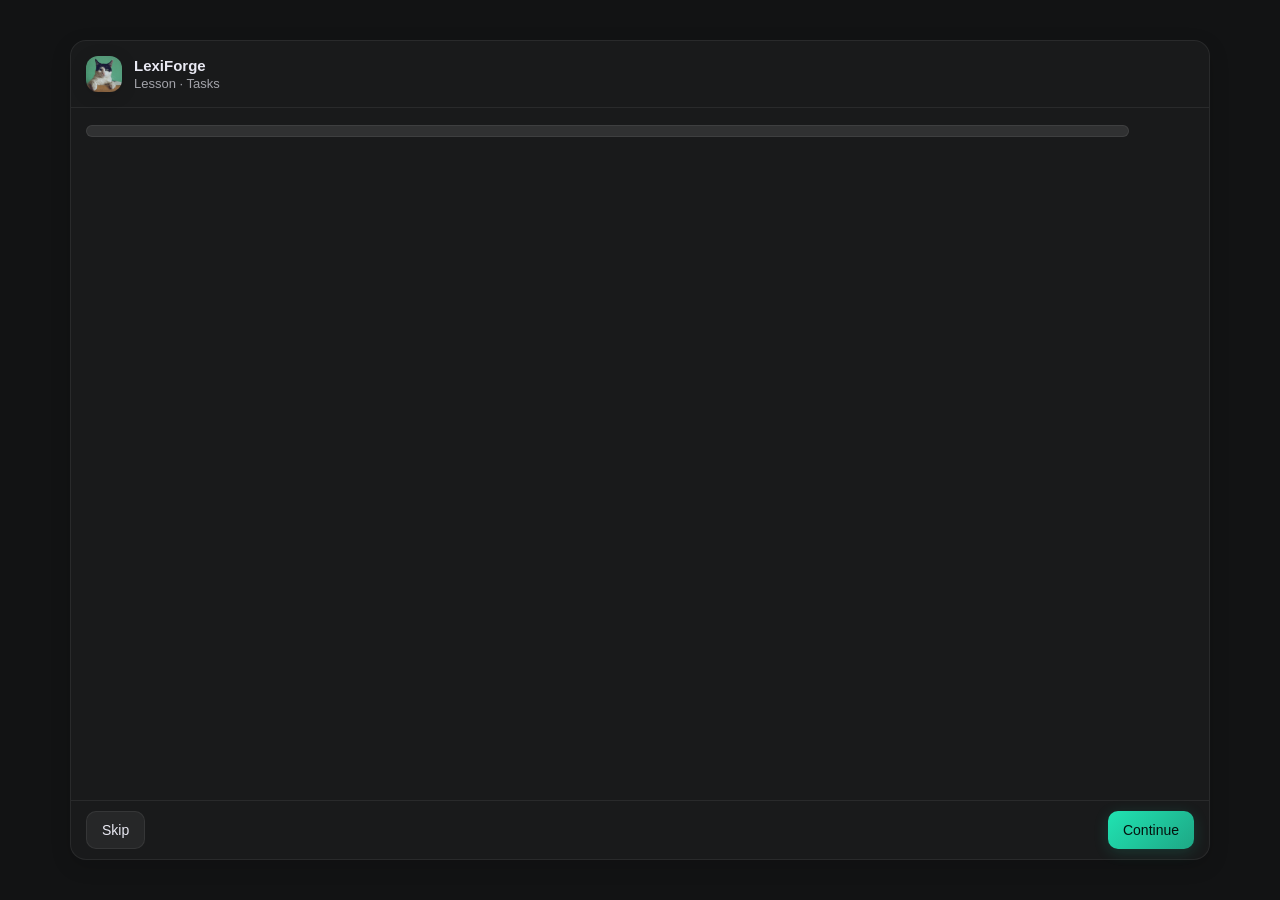
==== UI/lesson/index.html @ 51f95418 "Initial commit" ====
<!doctype html>

<html>
  <head>
    <link href="Inter.ttf" rel="stylesheet" />

    <link href="darkscroll.css" rel="stylesheet" />
    <link href="general.css" rel="stylesheet" />
    <link href="mainbar.css" rel="stylesheet" />
    <link href="sliding-animations.css" rel="stylesheet" />
    <link href="keyboard.css" rel="stylesheet" />
    <link href="explanation.css" rel="stylesheet" />
    <link href="matching.css" rel="stylesheet" />
    <link href="translation.css" rel="stylesheet" />
    <link href="filling.css" rel="stylesheet" />
    <!-- <link href="filling.css" rel="stylesheet"> -->

    <script src="qrc:///qtwebchannel/qwebchannel.js"></script>
  </head>
  <body>
    <main>
      <div class="lesson-shell">
        <div class="lesson-shell__body">
          <div class="lesson-shell__header">
            <img class="lesson-shell__logo" src="../logo.jpg" />
            <div>
              <p class="lesson-shell__name">LexiForge</p>
              <p class="lesson-shell__subtitle">Lesson · Tasks</p>
            </div>
          </div>
          <div class="lesson-progress">
            <div class="lesson-progress-bar">
              <div class="lesson-progress__fill" id="progressFill"></div>
            </div>
            <div class="lesson-progress__text" id="progressText"></div>
          </div>
          <div class="lesson-stage" id="taskStage">
            <!-- Mainscreen content -->
            <!-- Content END -->
          </div>
        </div>
        <div class="lesson-shell__footer">
          <button class="lesson-button lesson-button--skip" id="skip">
            Skip
          </button>
          <button
            class="lesson-button lesson-button--continue"
            id="continue"
            disabled
          >
            Continue
          </button>
        </div>
      </div>
    </main>

    <!-- QUESTION task START -->
    <template>
      <div class="task-screen">
        <div>
          <p class="task-title">Answer the question</p>
          <p class="task-description">
            Choose an answer for the question below.
          </p>
        </div>
        <div class="panel">
          <p class="field-label">QUESTION</p>
          <div>
            <p class="question-content"></p>
            <p class="question-paragraph"></p>
          </div>
        </div>
        <div class="panel answer-field">
          <p class="field-label">YOUR ANSWER</p>
        </div>
      </div>
    </template>
    <!-- QUESTION task END -->

    <!-- EXPLANATION task START -->
    <template id="article-template">
      <article class="panel">
        <div class="field-label"></div>
        <div class="md-content"></div>
      </article>
    </template>
    <template id="tpl-explanation">
      <div class="task-screen"></div>
    </template>
    <!-- EXAMPLE task END -->

    <!-- FILLING task START -->
    <template id="tpl-filling">
      <div class="task-screen">
        <div>
          <p class="task-title">Fill in the gaps</p>
          <p class="task-description">
            Build the answer using the word bank, or switch to typing if you
            prefer.
          </p>
        </div>
        <div class="panel">
          <span class="field-label">YOUR ANSWER</span>
          <div class="panel panel-filling">
            <p class="field-label">SENTENCE</p>
            <div class="filling-answer"></div>
          </div>
          <div class="panel">
            <p class="field-label">KEYBOARD</p>
            <div class="keyboard"></div>
          </div>
          <div class="hint-wrap">
            <div class="hint" id="hint">
              Tip: click a word to place it into the next slot. Click a placed
              word to remove it.
            </div>
          </div>
        </div>
      </div>
    </template>
    <template id="blank-template">
      <span class="blank"></span>
    </template>

    <!-- TRANSLATION task START -->
    <template id="tpl-translation">
      <div class="task-screen">
        <div>
          <p class="task-title">Translate the sentence</p>
          <p class="task-description">
            Build the answer using the word bank, or switch to typing if you
            prefer.
          </p>
        </div>
        <div class="panel">
          <p class="field-label">SENTENCE</p>
          <p class="translation-sentence"></p>
        </div>
        <div class="panel">
          <div class="keyboard-header">
            <p class="field-label">YOUR ANSWER</p>
            <div class="keyboard-switch">
              <button class="switch-el switch-active">Word bank</button>
              <button class="switch-el">Typing</button>
            </div>
          </div>
          <div class="panel panel-translation">
            <p class="field-label">SENTENCE</p>
            <div class="translation-answer"></div>
          </div>
          <div class="panel">
            <p class="field-label">KEYBOARD</p>
            <div class="keyboard"></div>
          </div>
          <div class="hint-wrap">
            <div class="hint" id="hint">
              Tip: click a word to place it into the next slot. Click a placed
              word to remove it.
            </div>
          </div>
        </div>
      </div>
    </template>
    <template id="key-template">
      <div class="word-key"></div>
    </template>
    <!-- TRANSLATION task END -->

    <!-- MATCHING task START-->
    <template id="tpl-matching">
      <div class="task-screen">
        <div>
          <p class="task-title">Match the words</p>
          <p class="task-description">
            Click on the elements on the left and right to make pairs.
          </p>
        </div>
        <div class="panel">
          <span class="field-label">YOUR ANSWER</span>
          <div class="grid">
            <div class="column col1"></div>
            <div class="column col2"></div>
          </div>
        </div>
      </div>
    </template>
    <template id="item-template">
      <button class="item unselected"></button>
    </template>
    <!-- MATCHING tast END -->

    <script>
      // Global link to Python backend
      let backend = null;

      // Channel initialization
      new QWebChannel(qt.webChannelTransport, function (channel) {
        backend = channel.objects.backend;
      });
    </script>
    <script src="backend-common.js"></script>
    <script src="backend-explanation.js"></script>
    <script src="backend-matching.js"></script>
    <script src="backend-translation.js"></script>
    <script src="backend-filling.js"></script>
    <script src="backend-question.js"></script>
  </body>
</html>
---- UI/lesson/darkscroll.css ----
/* Пример: примените к прокручиваемому контейнеру */
body{
  /* Цвета (можно менять) */
  --sb-track: rgba(255, 255, 255, 0.06);
  --sb-thumb: rgba(255, 255, 255, 0.22);

  /* Firefox */
  scrollbar-width: thin;
  scrollbar-color: var(--sb-thumb) var(--sb-track);
}
---- UI/lesson/general.css ----
:root {
  --text: rgb(233, 233, 243);
  --muted: rgba(233, 233, 243, .66);

  --background: #121314;
  --panel: rgba(255, 255, 255, .03);
  --panel-hover: rgba(255, 255, 255, .05);
  --panel-active: rgba(255, 255, 255, .07);
  --focus-color: rgba(123, 97, 255, .55);
  
  --border: rgba(255, 255, 255, 0.07);
  --border-hover: rgba(255, 255, 255, 0.1);
  --border-active: rgba(255, 255, 255, 0.13);
  --glow: 0 0 0 1px rgba(123, 97, 255, .25), 0 8px 28px rgba(123, 97, 255, .14);;
  --accent-shadow: 0 6px 33px rgba(0, 0, 0, .25);
  --main-shadow: 0 6px 20px rgba(0, 0, 0, .15);
  --inner-shadow: 0 3px 18px rgba(0, 0, 0, .12);
  
  --transition: cubic-bezier(.2, .8, .2, 1);

  --radius-lg: 16px;
  --radius-md: 12px;
  --radius-sm: 10px;
}

body {
  background-color: var(--background);
  font-family: Roboto, Arial;
  color: var(--text);
  /* padding: 40px 70px 0 70px; */
}

p {
  margin: 0;
}

code {
  display: inline-flex;
  font-family: monospace;
  font-size: 12px;
  color: rgba(231,233,238,.9);
  background: rgba(255,255,255,.06);
  border: 1px solid var(--border);
  padding: 1px 6px;
  border-radius: 999px;
}
---- UI/lesson/mainbar.css ----
.lesson-shell {
  /* flex: 1; */
  background: var(--panel);
  border: 1px solid var(--border);
  border-radius: var(--radius-lg);
  box-shadow: var(--main-shadow);
  position: absolute;
  top: 40px;
  right: 70px;
  bottom: 40px;
  left: 70px;
  display: flex;
  flex-direction: column;
  justify-content: space-between;
}

.lesson-shell__body {
  flex: 1;
  display: flex;
  flex-direction: column;
}

.lesson-shell__header {
  display: flex;
  align-items: center;
  gap: 12px;
  padding: 15px;
  border-bottom: 1px solid var(--border);
}

.lesson-shell__logo {
  height: 36px;
  width: 36px;
  border-radius: 12px;
  box-shadow: var(--inner-shadow);
  object-fit: cover;
}

.lesson-shell__name {
  font-size: 15px;
  font-weight: 600;
  color: var(--text);
}

.lesson-shell__subtitle {
  margin-top: 2px;
  color: var(--muted);
  font-size: 13px;
}

.lesson-progress {
  height: 15px;
  padding: 15px;
  display: flex;
  align-items: center;
  gap: 15px;
}

.lesson-progress-bar {
  flex: 1;
  height: 10px;
  border-radius: 999px;
  border: 1px solid var(--border);
  background: rgba(255, 255, 255, 0.1);
  overflow: hidden;
}

.lesson-progress__fill {
  height: 100%;
  width: 0;
  border-radius: 999px;
  background: linear-gradient(
    90deg,
    rgba(123, 97, 255, 0.95),
    rgba(32, 227, 178, 0.75)
  );
  transition: width 200ms ease;
}

.lesson-progress__text {
  text-align: center;
  width: 50px;
  font-size: 16px;
  color: var(--muted);
}

.lesson-stage {
  flex: 1;
  position: relative;
  padding: 15px 20px;
  overflow-y: scroll;
  overflow-x: hidden;
  /* height: 350px; */
}

.task-screen {
  transition: transform 360ms ease;
  flex: 1;
  width: calc(100% - 40px);
  position: absolute;
}

.task-title {
  margin-left: 10px;
  font-size: 20px;
  font-weight: 600;
  color: var(--text);
}

.task-description {
  margin-left: 10px;
  margin-top: 5px;
  color: var(--muted);
  font-size: 15px;
}

.panel {
  margin: 14px 0;
  background: var(--panel);
  padding: 14px;
  border-radius: var(--radius-lg);
  border: 1px solid var(--border);
  box-shadow: var(--inner-shadow);
}

.field-wrong {
  border-color: rgba(255, 6, 6, 0.5);
  /* outline: 2px solid rgba(255, 6, 6, .3); */
  box-shadow: 0 0 10px rgba(255, 6, 6, 0.2);
}

.hint-wrap {
  overflow: hidden;
}

.hint {
  margin-top: 12px;
  color: var(--muted);
  white-space: nowrap;
  width: 20px;
  font-size: 13px;
}

.field-label {
  font-size: 12px;
  letter-spacing: 1.5px;
  margin-bottom: 6px;
  color: var(--muted);
}

.translation-sentence {
  font-size: 17px;
  color: var(--text);
  font-weight: 700;
}

.lesson-shell__footer {
  display: flex;
  justify-content: space-between;
  border-top: 1px solid var(--border);
  padding: 10px 15px;
}

.lesson-button {
  font-size: 14px;
  border-radius: var(--radius-sm);
  padding: 10px 15px;
  cursor: pointer;
  transition: 70ms var(--transition);
}

.lesson-button--skip {
  background: rgba(255, 255, 255, 0.06);
  border: 1px solid var(--border);
  color: var(--text);
}

.lesson-button--skip:hover {
  background: rgba(255, 255, 255, 0.07);
  color: white;
}

.lesson-button--skip:active {
  background: rgba(255, 255, 255, 0.1);
}

.lesson-button--continue {
  background: linear-gradient(
    135deg,
    rgba(32, 227, 178, 1),
    rgba(32, 227, 178, 0.7)
  );
  color: #05110d;
  border: none;
  box-shadow: 0 3px 15px rgba(32, 227, 178, 0.16);
}

.lesson-button--continue:hover {
  filter: brightness(1.08);
}

.lesson-button--continue:active {
  filter: brightness(0.94);
}

.lesson-button--continue:disabled {
  cursor: default;
  filter: brightness(0.7);
  box-shadow: none;
}
---- UI/lesson/sliding-animations.css ----
.task-screen.is-right {
  transform: translateX(110%);
}
.task-screen.is-left {
  transform: translateX(-110%);
}
.task-screen.is-center {
  transform: translateX(0);
}
---- UI/lesson/keyboard.css ----
.keyboard {
  display: flex;
  flex-wrap: wrap;
  gap: 6px;
  align-content: flex-start;
  min-height: 90px;
}

.word-key {
  cursor: pointer;
  display: inline-block;
  padding: 11px 13px;
  background: var(--panel);
  border: 1px solid var(--border);
  border-radius: 999px;
  color: var(--text);
  font-size: 16px;
  transition: 150ms var(--transition);
  box-shadow: 0 3px 10px rgba(0, 0, 0, 0.07);
}

.word-key:hover {
  background: var(--panel-hover);
  border-color: var(--border-hover);
}

.word-key:active {
  background: var(--panel-active);
  border-color: var(--border-active);
}

.keyboard-header {
  display: flex;
  justify-content: space-between;
}

.keyboard-switch {
  display: flex;
  gap: 4px;
  background: var(--panel);
  border: 1px solid var(--border);
  border-radius: 999px;
  padding: 4px;
}

.switch-el {
  cursor: pointer;
  border: none;
  background: none;
  color: var(--muted);
  font-size: 14px;
  border-radius: 999px;
  padding: 8px 10px;
  transition: 100ms ease;
}

.switch-el:hover {
  background: rgb(255, 255, 255, 0.06);
  color: var(--text);
}

.switch-el.switch-active {
  border: 1px solid var(--border);
  color: var(--text);
  background: var(--panel);
}
---- UI/lesson/explanation.css ----
.md-content { color: var(--text); font-size: 16px; }

.md-content h2, .md-content h3 { margin: 14px 0 5px; }

.md-content h2 { font-size: 24px; }
.md-content h3 { font-size: 19px; }

.md-content p, .md-content li { color: rgba(255,255,255,.82); }

.md-content ul { margin: 0; }

ul { padding-left: 28px;}

.md-content blockquote {
  display: inline-block;
  margin: 14px 0 0;
  padding: 23px 20px 23px 12px;
  border-left: 3px solid rgba(0, 195, 137, .55);
  background: rgba(0,195,137,.08);
  border-radius: 10px;
}
---- UI/lesson/matching.css ----
.grid {
  display: grid;
  grid-template-columns: 1fr 1fr;
  gap: 16px;
  margin-top: 14px;
  /* background: var(--panel-2);
  border: 1px solid var(--border); */
  border-radius: var(--radius-lg);
  /* padding: 14px; */
  box-shadow: var(--inner-shadow);
}

.column {
  display: flex;
  flex-direction: column;
  gap: 5px;
}

.item {
  cursor: pointer;
  border-radius: var(--radius-md);
  padding: 15px 0;
  font-size: 20px;
  text-align: center;
  color: var(--text);
  transition: var(--transition);
  /* box-shadow: var(--inner-shadow); */
}

.item.unselected {
  border: 1px solid var(--border);
  background: var(--panel);
}

.item.unselected:hover {
  color: rgb(255, 255, 255);
  background: rgba(255, 255, 255, 0.007);
}

.item.selected {
  border: 1px solid rgba(255, 255, 255, 0.13);
  background: rgba(255, 255, 255, 0.08);
  color: var(--text);
}

.item.correct {
  border: 1px solid rgba(6, 255, 6, 0.59);
  background: rgba(6, 255, 6, 0.39);
  color: var(--text);
}

.item.wrong {
  border: 1px solid rgba(255, 6, 6, 0.59);
  background: rgba(255, 6, 6, 0.39);
  color: var(--text);
}
---- UI/lesson/translation.css ----
.translation-answer {
  display: flex;
  flex-wrap: wrap;
  gap: 6px;
  align-content: start;
  min-height: 90px;
  transition: 100ms ease;
  font-size: 16px;
  color: var(--text);
}

.panel-translation {
  border-style: dashed;
}
---- UI/lesson/filling.css ----
.filling-answer {
  display: flex;
  flex-wrap: wrap;
  gap: 6px;
  align-content: start;
  align-items: center;
  min-height: 94px;
  transition: 100ms ease;
  font-size: 16px;
  color: var(--text);
}

.panel-filling {
  border-style: dashed;
}

.filling-text {
  min-height: 42px;
  line-height: 42px;
  text-align: end;
}

.blank {
  display: inline-flex;
  min-width: 100px;
  min-height: 42px;
  border-bottom: 2px solid #8d8d8d;
  align-items: center;
  justify-content: center;
}
---- UI/lesson/filling.css ----
.filling-answer {
  display: flex;
  flex-wrap: wrap;
  gap: 6px;
  align-content: start;
  align-items: center;
  min-height: 94px;
  transition: 100ms ease;
  font-size: 16px;
  color: var(--text);
}

.panel-filling {
  border-style: dashed;
}

.filling-text {
  min-height: 42px;
  line-height: 42px;
  text-align: end;
}

.blank {
  display: inline-flex;
  min-width: 100px;
  min-height: 42px;
  border-bottom: 2px solid #8d8d8d;
  align-items: center;
  justify-content: center;
}
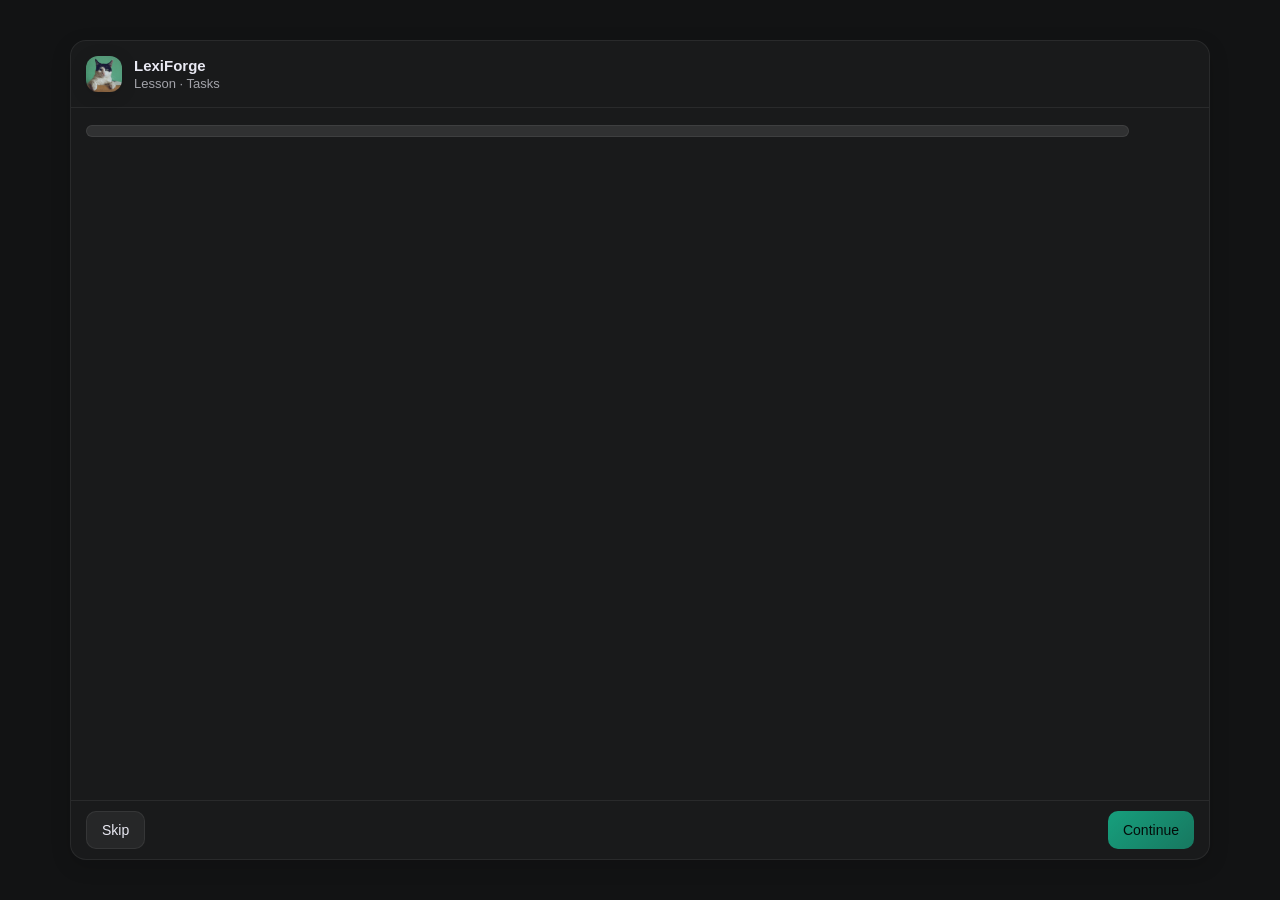
==== commit c0db270b: "Added question task and small fixes" ====
--- a/UI/lesson/index.html
+++ b/UI/lesson/index.html
@@ -13,7 +13,7 @@
     <link href="matching.css" rel="stylesheet" />
     <link href="translation.css" rel="stylesheet" />
     <link href="filling.css" rel="stylesheet" />
-    <!-- <link href="filling.css" rel="stylesheet"> -->
+    <link href="question.css" rel="stylesheet" />
 
     <script src="qrc:///qtwebchannel/qwebchannel.js"></script>
   </head>
@@ -55,23 +55,23 @@
     </main>
 
     <!-- QUESTION task START -->
-    <template>
-      <div class="task-screen">
-        <div>
-          <p class="task-title">Answer the question</p>
-          <p class="task-description">
+    <template id="tpl-question">
+      <div class="lesson-task">
+        <div>
+          <p class="lesson-task__title">Answer the question</p>
+          <p class="lesson-task__description">
             Choose an answer for the question below.
           </p>
         </div>
-        <div class="panel">
-          <p class="field-label">QUESTION</p>
+        <div class="lesson-card">
+          <p class="lesson-card__label">QUESTION</p>
           <div>
             <p class="question-content"></p>
             <p class="question-paragraph"></p>
           </div>
         </div>
-        <div class="panel answer-field">
-          <p class="field-label">YOUR ANSWER</p>
+        <div class="lesson-card answer-field">
+          <p class="lesson-card__label">YOUR ANSWER</p>
         </div>
       </div>
     </template>
@@ -79,38 +79,38 @@
 
     <!-- EXPLANATION task START -->
     <template id="article-template">
-      <article class="panel">
-        <div class="field-label"></div>
+      <article class="lesson-card">
+        <div class="lesson-card__label"></div>
         <div class="md-content"></div>
       </article>
     </template>
     <template id="tpl-explanation">
-      <div class="task-screen"></div>
+      <div class="lesson-task"></div>
     </template>
     <!-- EXAMPLE task END -->
 
     <!-- FILLING task START -->
     <template id="tpl-filling">
-      <div class="task-screen">
-        <div>
-          <p class="task-title">Fill in the gaps</p>
-          <p class="task-description">
+      <div class="lesson-task">
+        <div>
+          <p class="lesson-task__title">Fill in the gaps</p>
+          <p class="lesson-task__description">
             Build the answer using the word bank, or switch to typing if you
             prefer.
           </p>
         </div>
-        <div class="panel">
-          <span class="field-label">YOUR ANSWER</span>
-          <div class="panel panel-filling">
-            <p class="field-label">SENTENCE</p>
-            <div class="filling-answer"></div>
-          </div>
-          <div class="panel">
-            <p class="field-label">KEYBOARD</p>
-            <div class="keyboard"></div>
-          </div>
-          <div class="hint-wrap">
-            <div class="hint" id="hint">
+        <div class="lesson-card">
+          <span class="lesson-card__label">YOUR ANSWER</span>
+          <div class="lesson-card task-answer-shell task-answer-shell--filling">
+            <p class="lesson-card__label">SENTENCE</p>
+            <div class="task-answer task-answer--filling"></div>
+          </div>
+          <div class="lesson-card">
+            <p class="lesson-card__label">KEYBOARD</p>
+            <div class="task-keyboard"></div>
+          </div>
+          <div class="task-hint-wrap">
+            <div class="task-hint">
               Tip: click a word to place it into the next slot. Click a placed
               word to remove it.
             </div>
@@ -119,41 +119,43 @@
       </div>
     </template>
     <template id="blank-template">
-      <span class="blank"></span>
+      <span class="task-blank"></span>
     </template>
 
     <!-- TRANSLATION task START -->
     <template id="tpl-translation">
-      <div class="task-screen">
-        <div>
-          <p class="task-title">Translate the sentence</p>
-          <p class="task-description">
+      <div class="lesson-task">
+        <div>
+          <p class="lesson-task__title">Translate the sentence</p>
+          <p class="lesson-task__description">
             Build the answer using the word bank, or switch to typing if you
             prefer.
           </p>
         </div>
-        <div class="panel">
-          <p class="field-label">SENTENCE</p>
-          <p class="translation-sentence"></p>
-        </div>
-        <div class="panel">
-          <div class="keyboard-header">
-            <p class="field-label">YOUR ANSWER</p>
-            <div class="keyboard-switch">
-              <button class="switch-el switch-active">Word bank</button>
-              <button class="switch-el">Typing</button>
-            </div>
-          </div>
-          <div class="panel panel-translation">
-            <p class="field-label">SENTENCE</p>
-            <div class="translation-answer"></div>
-          </div>
-          <div class="panel">
-            <p class="field-label">KEYBOARD</p>
-            <div class="keyboard"></div>
-          </div>
-          <div class="hint-wrap">
-            <div class="hint" id="hint">
+        <div class="lesson-card">
+          <p class="lesson-card__label">SENTENCE</p>
+          <p class="translation-prompt"></p>
+        </div>
+        <div class="lesson-card">
+          <div class="task-keyboard__header">
+            <p class="lesson-card__label">YOUR ANSWER</p>
+            <div class="task-keyboard__mode-switch">
+              <button class="task-keyboard__mode-button is-active">
+                Word bank
+              </button>
+              <button class="task-keyboard__mode-button">Typing</button>
+            </div>
+          </div>
+          <div class="lesson-card task-answer-shell task-answer-shell--translation">
+            <p class="lesson-card__label">SENTENCE</p>
+            <div class="task-answer task-answer--translation"></div>
+          </div>
+          <div class="lesson-card">
+            <p class="lesson-card__label">KEYBOARD</p>
+            <div class="task-keyboard"></div>
+          </div>
+          <div class="task-hint-wrap">
+            <div class="task-hint">
               Tip: click a word to place it into the next slot. Click a placed
               word to remove it.
             </div>
@@ -162,30 +164,34 @@
       </div>
     </template>
     <template id="key-template">
-      <div class="word-key"></div>
+      <div class="task-key"></div>
     </template>
     <!-- TRANSLATION task END -->
 
     <!-- MATCHING task START-->
     <template id="tpl-matching">
-      <div class="task-screen">
-        <div>
-          <p class="task-title">Match the words</p>
-          <p class="task-description">
+      <div class="lesson-task">
+        <div>
+          <p class="lesson-task__title">Match the words</p>
+          <p class="lesson-task__description">
             Click on the elements on the left and right to make pairs.
           </p>
         </div>
-        <div class="panel">
-          <span class="field-label">YOUR ANSWER</span>
-          <div class="grid">
-            <div class="column col1"></div>
-            <div class="column col2"></div>
+        <div class="lesson-card">
+          <span class="lesson-card__label">YOUR ANSWER</span>
+          <div class="matching-grid">
+            <div
+              class="matching-grid__column matching-grid__column--left"
+            ></div>
+            <div
+              class="matching-grid__column matching-grid__column--right"
+            ></div>
           </div>
         </div>
       </div>
     </template>
     <template id="item-template">
-      <button class="item unselected"></button>
+      <button class="task-choice is-idle"></button>
     </template>
     <!-- MATCHING tast END -->
 
--- a/UI/lesson/question.css
+++ b/UI/lesson/question.css
@@ -0,0 +1,17 @@
+.answer-field {
+  display: flex;
+  flex-direction: column;
+  gap: 5px;
+}
+
+.question-content {
+  color: var(--text);
+  font-weight: 600;
+  font-size: 21px;
+}
+
+.question-paragraph {
+  margin-top: 6px;
+  color: var(--text);
+  font-size: 16px;
+}
